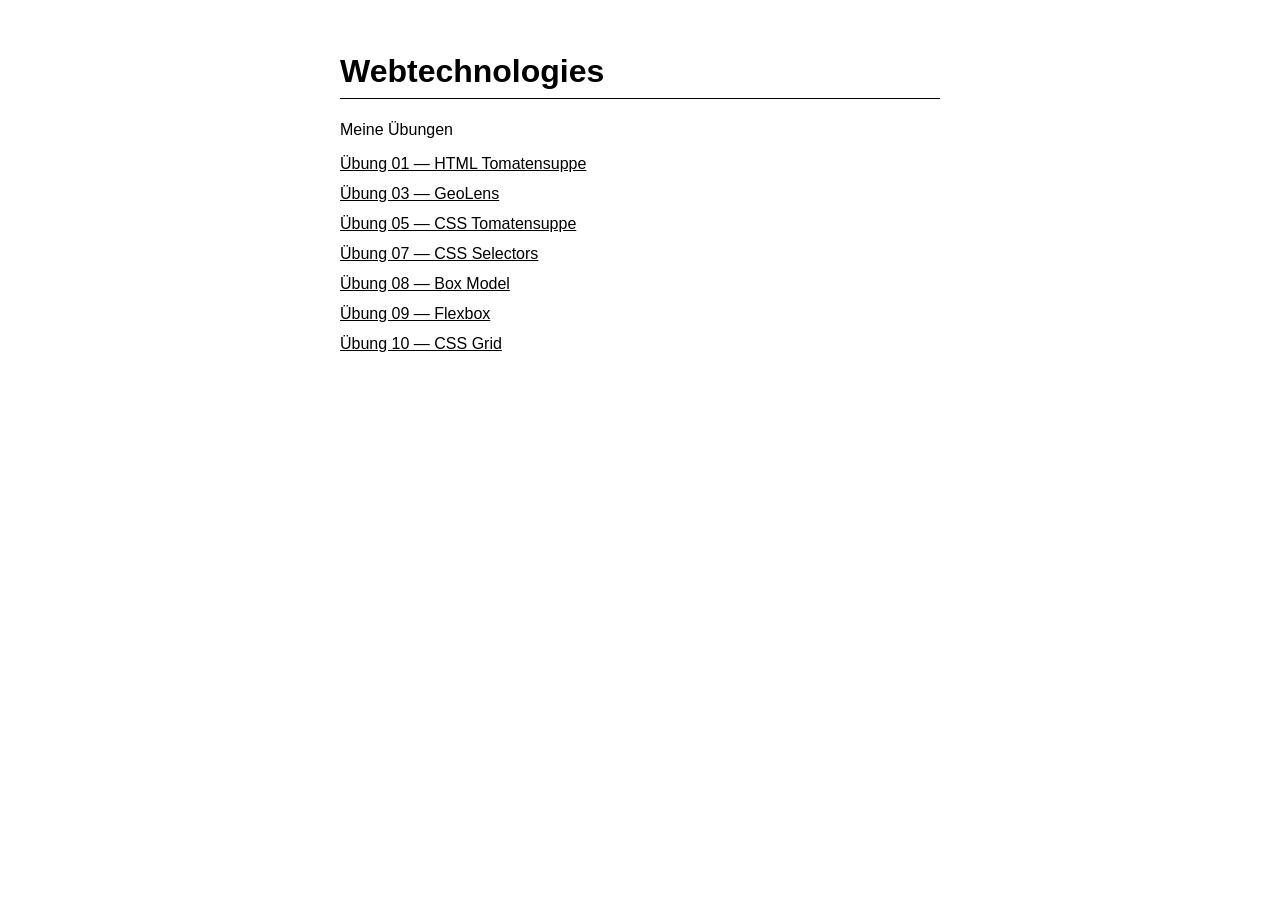
==== index.html @ 7761d282 "new try index" ====
<!DOCTYPE html>
<html lang="de">
<head>
  <meta charset="UTF-8">
  <meta name="viewport" content="width=device-width, initial-scale=1.0">
  <title>Webtechnologies — Übungen</title>
  <style>
    body {
      font-family: sans-serif;
      background: #ffffff;
      color: #000000;
      max-width: 600px;
      margin: 0 auto;
      padding: 2rem;
    }

    h1 {
      border-bottom: 1px solid #000000;
      padding-bottom: 0.5rem;
    }

    ul {
      list-style: none;
      padding: 0;
    }

    li {
      margin: 0.75rem 0;
    }

    a {
      color: #000000;
    }
  </style>
</head>
<body>
  <h1>Webtechnologies</h1>
  <p>Meine Übungen</p>

  <ul>
    <li><a href="01/Excercise_01.html">Übung 01 — HTML Tomatensuppe</a></li>
    <li><a href="03/Excercise_03.html">Übung 03 — GeoLens</a></li>
    <li><a href="05/Excercise_01.html">Übung 05 — CSS Tomatensuppe</a></li>
    <li><a href="07/07.html">Übung 07 — CSS Selectors</a></li>
    <li><a href="08/Boxmodel.html">Übung 08 — Box Model</a></li>
    <li><a href="09/Flexbox.html">Übung 09 — Flexbox</a></li>
    <li><a href="10/Grids.html">Übung 10 — CSS Grid</a></li>
  </ul>
</body>
</html>
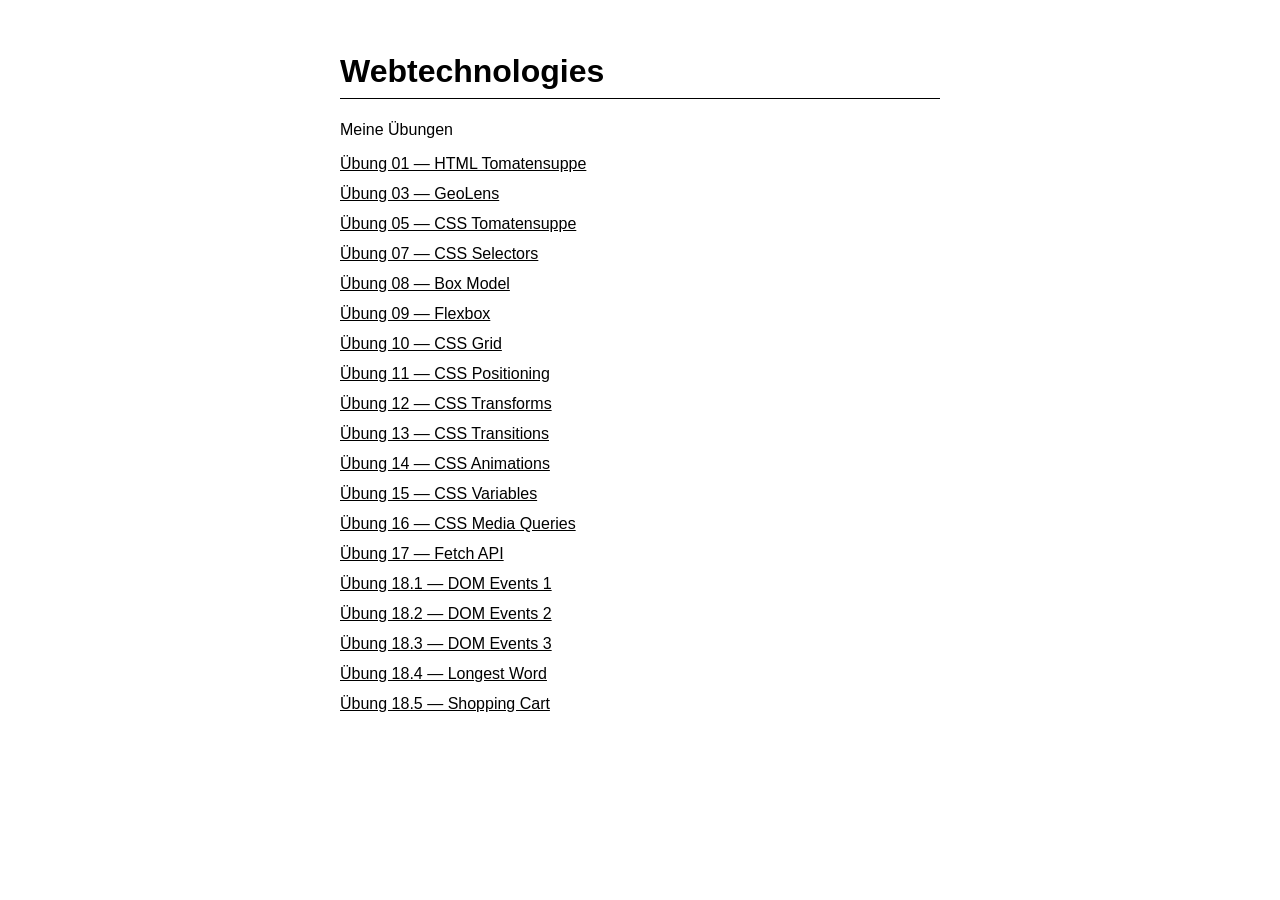
==== commit 26292636: "neue Übungen hinzufügen" ====
--- a/index.html
+++ b/index.html
@@ -38,13 +38,27 @@
   <p>Meine Übungen</p>
 
   <ul>
-    <li><a href="01/Excercise_01.html">Übung 01 — HTML Tomatensuppe</a></li>
-    <li><a href="03/Excercise_03.html">Übung 03 — GeoLens</a></li>
-    <li><a href="05/Excercise_01.html">Übung 05 — CSS Tomatensuppe</a></li>
-    <li><a href="07/07.html">Übung 07 — CSS Selectors</a></li>
-    <li><a href="08/Boxmodel.html">Übung 08 — Box Model</a></li>
-    <li><a href="09/Flexbox.html">Übung 09 — Flexbox</a></li>
-    <li><a href="10/Grids.html">Übung 10 — CSS Grid</a></li>
+    <li><a href="Excercise/01/Excercise_01.html">Übung 01 — HTML Tomatensuppe</a></li>
+    <li><a href="Excercise/03/Excercise_03.html">Übung 03 — GeoLens</a></li>
+    <li><a href="Excercise/05/Excercise_01.html">Übung 05 — CSS Tomatensuppe</a></li>
+    <li><a href="Excercise/07/07.html">Übung 07 — CSS Selectors</a></li>
+    <li><a href="Excercise/08/Boxmodel.html">Übung 08 — Box Model</a></li>
+    <li><a href="Excercise/09/Flexbox.html">Übung 09 — Flexbox</a></li>
+    <li><a href="Excercise/10/Grids.html">Übung 10 — CSS Grid</a></li>
+    <li><a href="Excercise/11/index.html">Übung 11 — CSS Positioning</a></li>
+    <li><a href="Excercise/12/index.html">Übung 12 — CSS Transforms</a></li>
+    <li><a href="Excercise/13/index.html">Übung 13 — CSS Transitions</a></li>
+    <li><a href="Excercise/14/index.html">Übung 14 — CSS Animations</a></li>
+    <li><a href="Excercise/15/index.html">Übung 15 — CSS Variables</a></li>
+    <li><a href="Excercise/16/index.html">Übung 16 — CSS Media Queries</a></li>
+    <li><a href="Excercise/17/index.html">Übung 17 — Fetch API</a></li>
+    <li><a href="Excercise/18/dom-events1/index.html">Übung 18.1 — DOM Events 1</a></li>
+    <li><a href="Excercise/18/dom-events2/index.html">Übung 18.2 — DOM Events 2</a></li>
+    <li><a href="Excercise/18/dom-events3/index.html">Übung 18.3 — DOM Events 3</a></li>
+    <li><a href="Excercise/18/longest-word/index.html">Übung 18.4 — Longest Word</a></li>
+    <li><a href="Excercise/18/shopping-cart/index.html">Übung 18.5 — Shopping Cart</a></li>
+
   </ul>
+
 </body>
 </html>
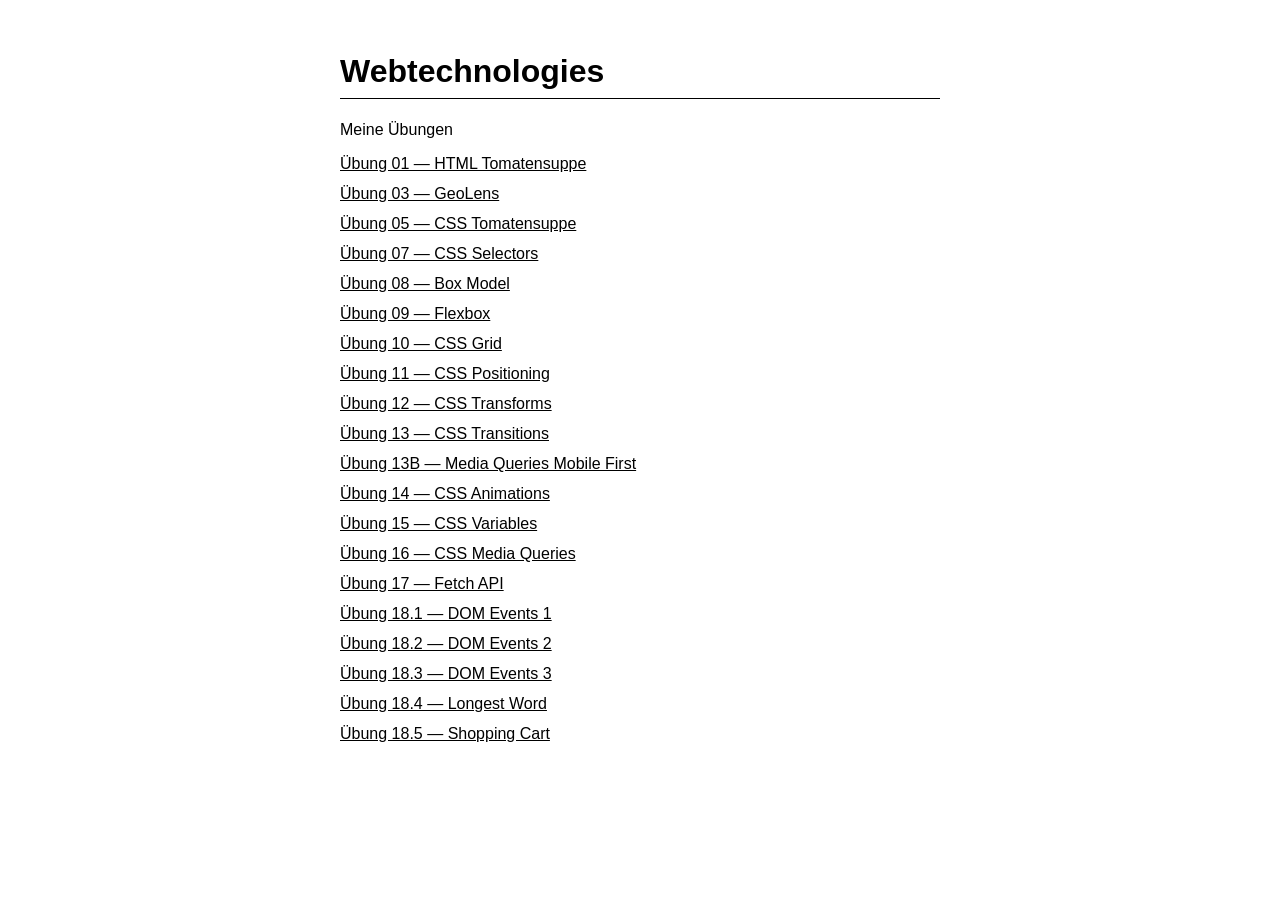
==== commit 389138cd: "index update" ====
--- a/index.html
+++ b/index.html
@@ -48,6 +48,7 @@
     <li><a href="Excercise/11/index.html">Übung 11 — CSS Positioning</a></li>
     <li><a href="Excercise/12/index.html">Übung 12 — CSS Transforms</a></li>
     <li><a href="Excercise/13/index.html">Übung 13 — CSS Transitions</a></li>
+    <li><a href="Excercise/13B/index.html">Übung 13B — Media Queries Mobile First</a></li>
     <li><a href="Excercise/14/index.html">Übung 14 — CSS Animations</a></li>
     <li><a href="Excercise/15/index.html">Übung 15 — CSS Variables</a></li>
     <li><a href="Excercise/16/index.html">Übung 16 — CSS Media Queries</a></li>
